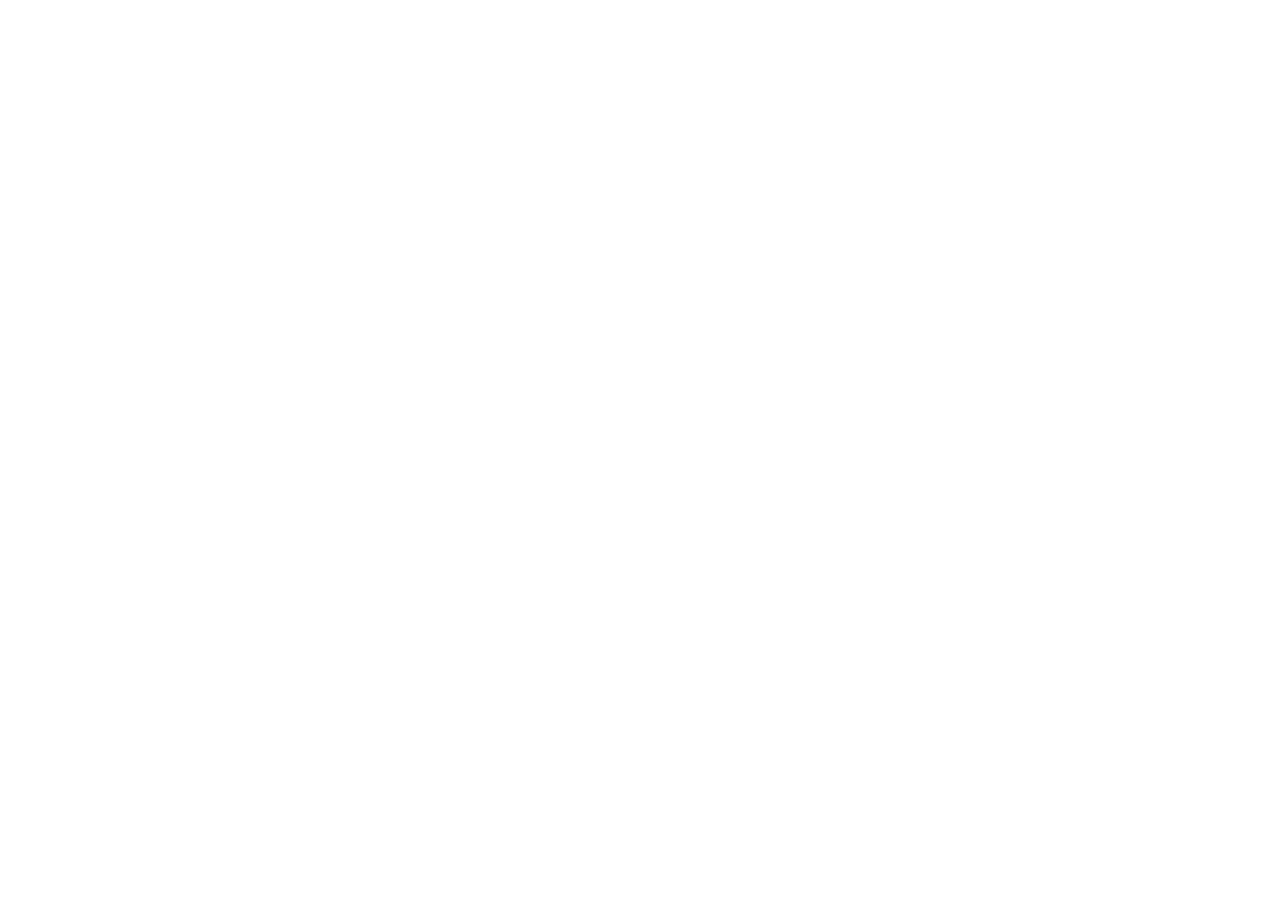
==== order.html @ 80c22e05 "inital commit" ====
<!DOCTYPE html>
<html lang="en">
<head>
    <meta charset="UTF-8">
    <meta http-equiv="X-UA-Compatible" content="IE=edge">
    <meta name="viewport" content="width=device-width, initial-scale=1.0">
    <title>Order Canadian Colour Rock</title>
</head>
<body>
    
</body>
</html>
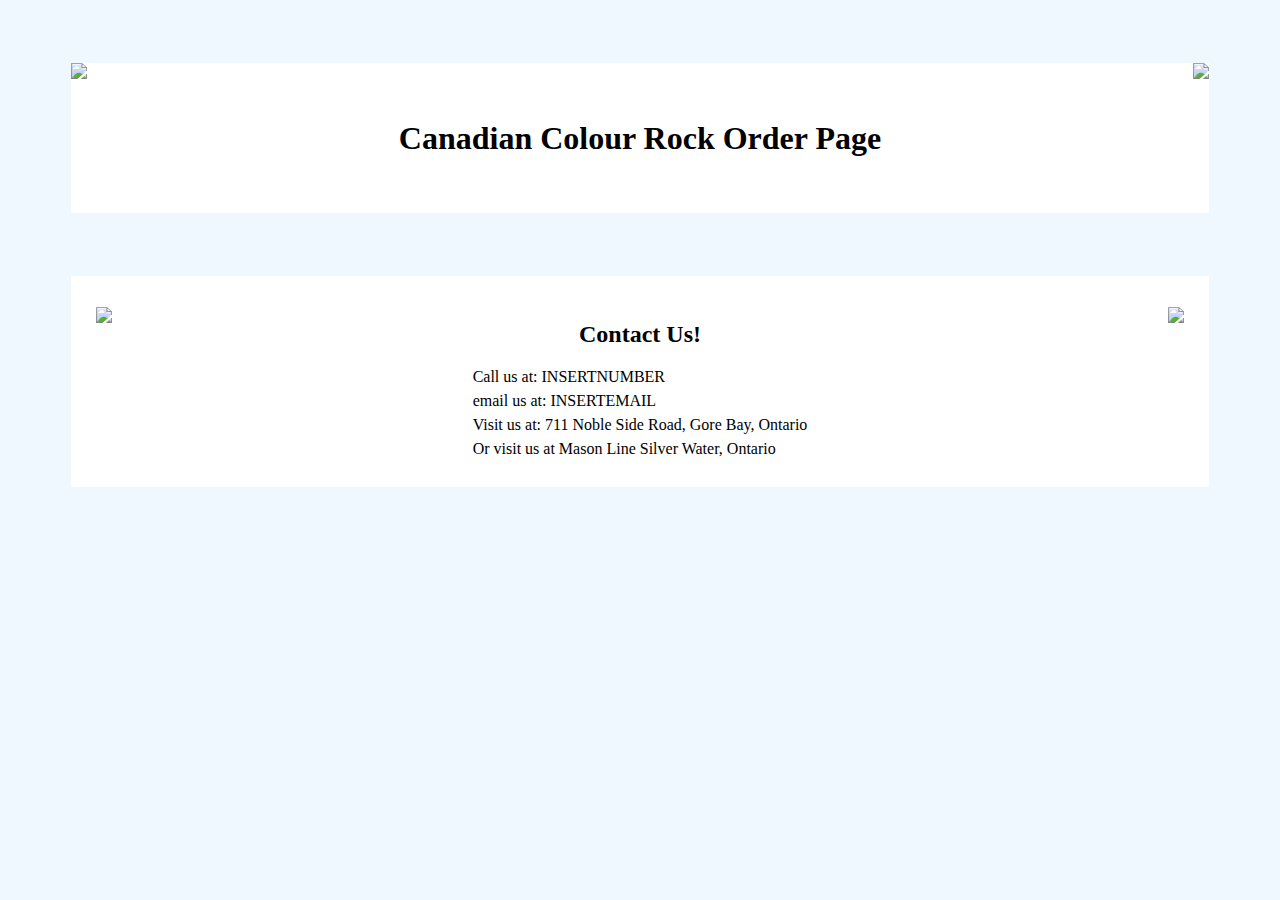
==== commit fbb5f9c0: "brought up to date with styles, headers, adn footers" ====
--- a/order.html
+++ b/order.html
@@ -5,8 +5,43 @@
     <meta http-equiv="X-UA-Compatible" content="IE=edge">
     <meta name="viewport" content="width=device-width, initial-scale=1.0">
     <title>Order Canadian Colour Rock</title>
+    <link rel="stylesheet" href="styles.css">
 </head>
 <body>
+    <!-- Header of the website: includes different links to important other pages -->
+    <div id="header">
+        <img id="logo" src="file:/Users/jacobvaanholt/Downloads/canadianColourRock.png" height="150px">
+        <h1>Canadian Colour Rock Order Page</h1>
+        <img id="logo" src="file:/Users/jacobvaanholt/Downloads/canadianColourRock.png" height="150px">
+    </div>
+
+
+
+
+
+
+
+
+
+
+
+
+
+
+
+
+    <!-- Footer of the website: includes contact information-->
+    <div id="footer">
+        <img id="logo" src="file:/Users/jacobvaanholt/Downloads/canadianColourRock.png" height="150px">
+        <div id="footerBody">
+            <h2 style="text-align: center;">Contact Us!</h2>
+            <a href="tel:INSERTNUMBER">Call us at: INSERTNUMBER</a>
+            <a href="mailto:INSERTEMAIL">email us at: INSERTEMAIL</a>
+            <a target="_blank" href="https://www.google.com/maps/place/711+Noble+Sideroad,+Gore+Bay,+ON+P0P+1H0/@45.864752,-82.5156288,17z/data=!3m1!4b1!4m5!3m4!1s0x4d322ec1dcc1f467:0xa422d47ff3d863bd!8m2!3d45.8647483!4d-82.5130539">Visit us at: 711 Noble Side Road, Gore Bay, Ontario</a>
+            <a target="_blank" href="">Or visit us at Mason Line Silver Water, Ontario</a>
+        </div>
+        <img id="logo" src="file:/Users/jacobvaanholt/Downloads/canadianColourRock.png" height="150px">
+    </div>
     
 </body>
 </html>--- a/styles.css
+++ b/styles.css
@@ -0,0 +1,73 @@
+body{
+    background-color: aliceblue;
+}
+
+#header{
+    display: flex;
+    justify-content: space-between;
+    margin: 5%;
+    background-color: white;
+    align-items: center;
+
+    border-style: none;
+    border-color: red;
+    border-width: 4px;
+}
+
+#headerLinks{
+    display: flex;
+    flex-direction: column;
+    align-items: center;
+    justify-content: space-around;
+    width: 150px;
+    height: 150px;
+
+    
+
+}
+
+#missionState{
+    display: flex;
+    align-items: center;
+    padding:2%;
+    margin: 5%;
+    background-color: white;
+
+
+    border-style: none;
+    border-color: blue;
+    border-width: 4px;
+}
+
+#pointAndTxt{
+
+}
+
+
+#footer{
+    display: flex;
+    align-items: center;
+    justify-content: space-between;
+    padding:2%;
+    margin: 5%;
+    background-color: white;
+
+    border-style: none;
+    border-color: green;
+    border-width: 4px;
+}
+
+#footerBody{
+    display: flex;
+    flex-direction: column;
+    line-height: 150%;
+
+    border-style: none;
+    border-color: purple;
+    border-width: 4px;
+}
+
+a{
+    text-decoration: none;
+    color: black;
+}
